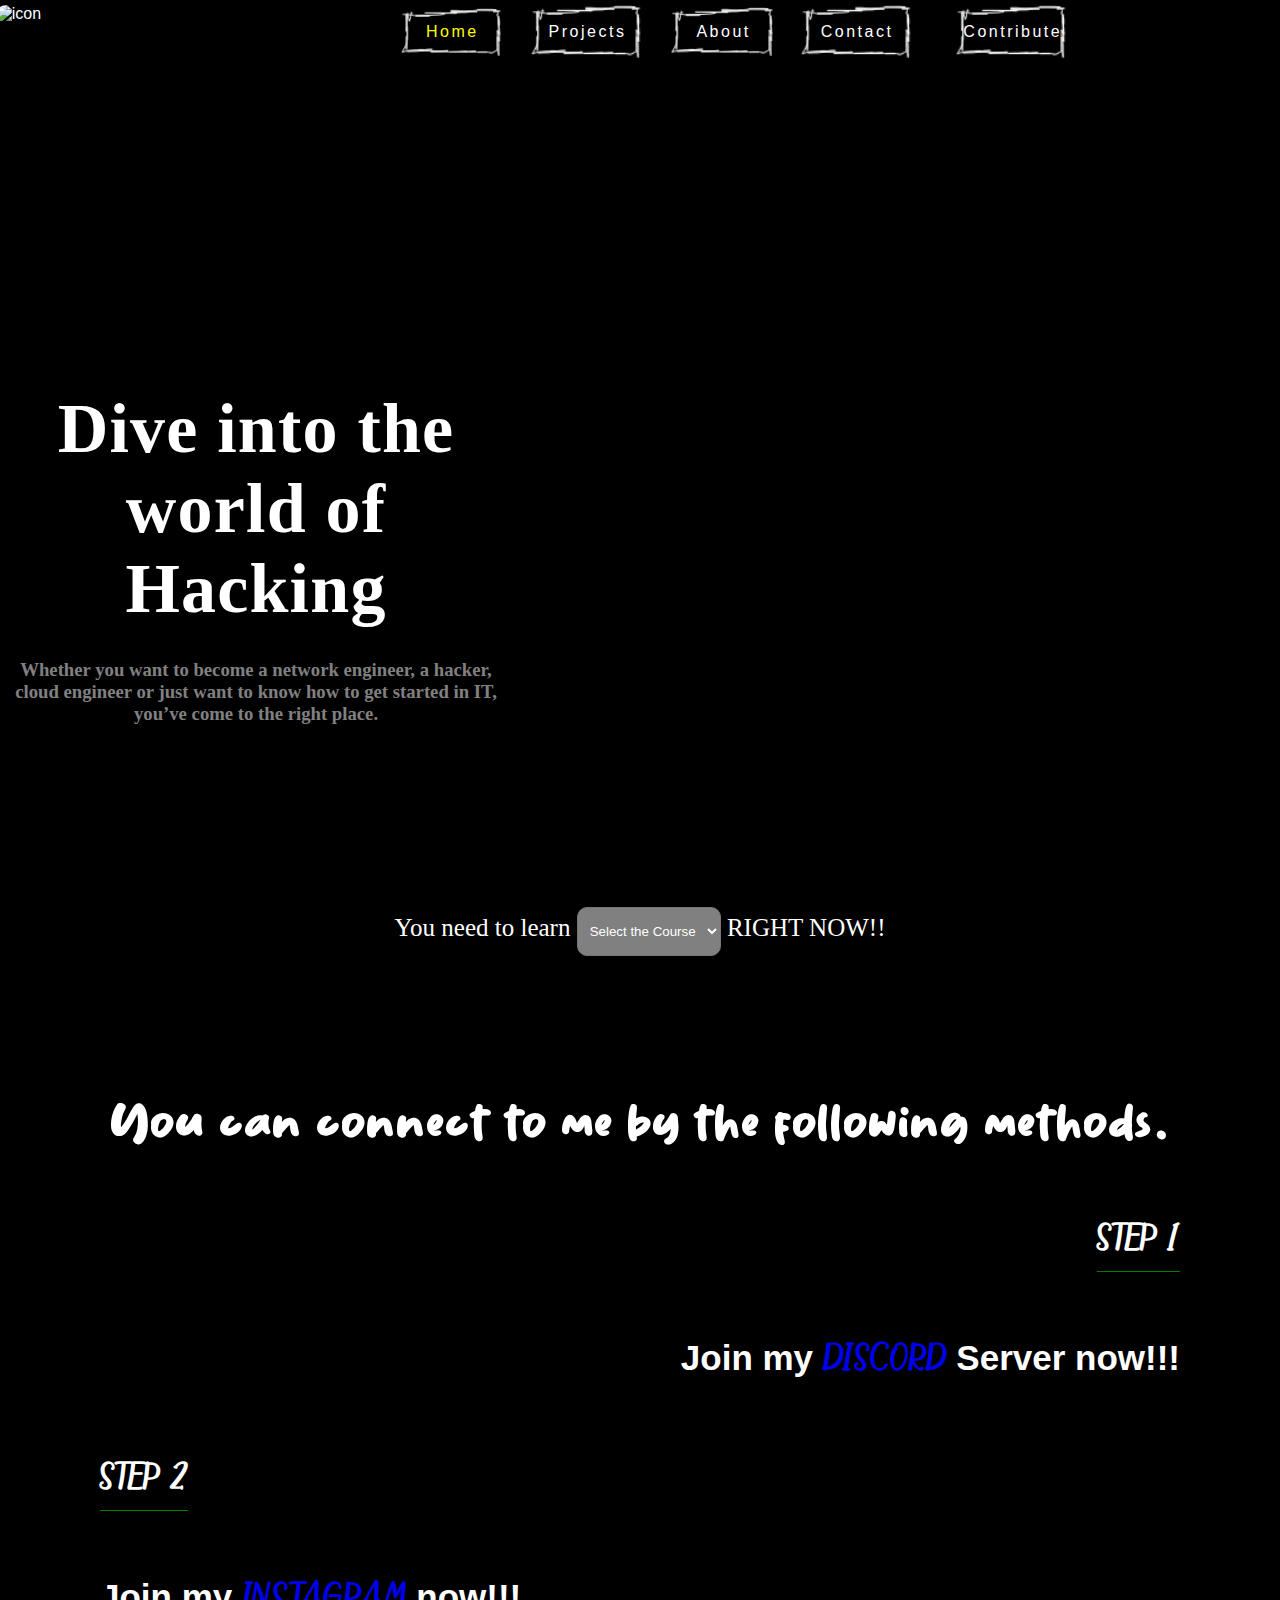
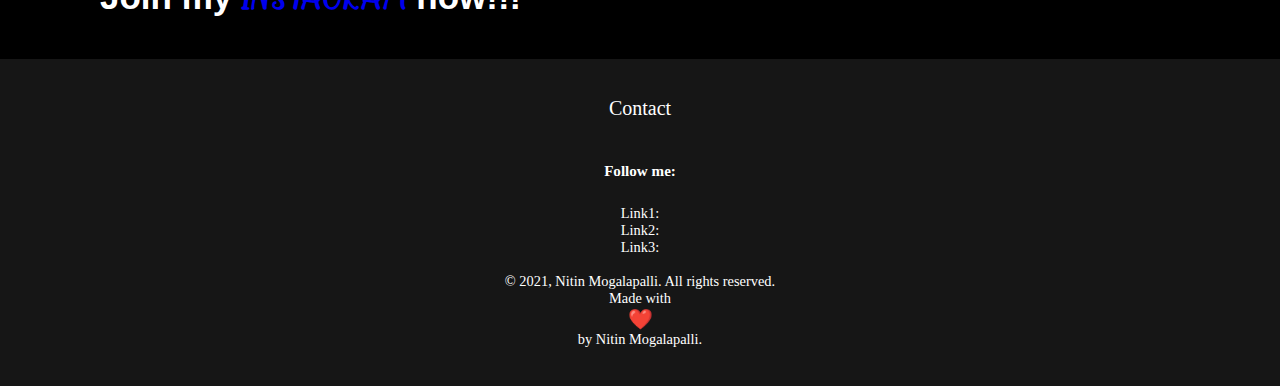
==== index.html @ bbf13999 "Intial Commit" ====
<!DOCTYPE html>
<html lang="en">
<head>
    <meta charset="UTF-8">
    <meta http-equiv="X-UA-Compatible" content="IE=edge">
    <meta name="viewport" content="width=device-width, initial-scale=1.0">
    <link rel="stylesheet" href="style.css">
    <link rel="icon" href="">
    <title>Nitin Mogalapalli</title>
</head>
<body>
    <div id="menu">
        <img src="" alt="icon">
        <ul>
            <li><a href="#home" class="cpage">Home</a></li>
            <li><a href="projects/">Projects</a></li>
            <li><a href="about/">About</a></li>
            <li><a href="contact/">Contact</a></li>
            <li><a href="contribute/">Contribute</a></li>
        </ul>
    </div>
    <br><br><br><br>
    <div class="welcome" id="home">
        <div class="text">
            <div class="wel-text">
                <h1>Dive into the world of Hacking</h1>
                <h3>Whether you want to become a network engineer, a hacker, cloud engineer or just want to know how to get started in IT, you’ve come to the right place.</h3>
            </div>
        </div>
        <div class="img">
            
        </div>
    </div>
    <div class="learn">
        <h3>
            <span>You need to learn</span>
            <select>
                <option selected disabled>Select the Course</option>
                <option></option>
                <option></option>
                <option></option>
            </select>
            <span>RIGHT NOW!!</span>
        </h3>
    </div>
    <br><br><br>
    <h1>You can connect to me by the following methods.</h1>
    <div class="connect1">
        <h3>STEP 1</h3>
        <h2>Join my <span class="discord"><a href="https://discord.gg/V95RBZdw" target="blank">Discord</a></span> Server now!!!</h2>
    </div>
    <div class="connect2">
        <h3>STEP 2</h3>
        <h2>Join my <span class="insta"><a href="https://www.instagram.com/accounts/login/?next=%2Fnitin_mogalapalli%2F&source=follow" target="blank">Instagram</a></span> now!!!</h2>
    </div>
</body>
<footer>
    <div class="foot">
        <div class="foot1"><a href="" style="text-decoration:none; color:white; font-size: 20px; text-align: center;">Contact</a></div><br>
        <h5 style="font-size: 105%; text-align: center;">Follow me:</h5>
        <div class="foot2">Link1: <a href="" target="_blank"></a><br>Link2: <a href=""></a><br>Link3: <a href=""></a></div><br>
        <div class="foot3">&copy; 2021, Nitin Mogalapalli. All rights reserved.<br>Made with <div class="heart" style="font-size: 20px;">❤️</div>by Nitin Mogalapalli.</div>
    </div>
</footer>
</html>
---- style.css ----
@font-face {
    font-family: "Maylov";
    src: url(assets/Maylov.ttf) format("truetype");
}
@font-face {
    font-family: "Vanilla";
    src: url(assets/Vanilla.ttf);
}
html{
    scroll-behavior: smooth;
}
body{
    margin: 0;
    font-family: "Roboto", sans-serif;
    background-color: black;
    overflow-x: hidden;
    color: white;
}
#menu{
    width: 100%;
    position: fixed;
    overflow: hidden;
    display: flex;
    justify-content: space-evenly;
    z-index: 1;
    background-color: black;
}
#menu img{
    height: 50px;
    margin: 5px;
    margin-left: 40px;
    cursor: pointer;
    position: relative;
    left: -15%;
    border-radius: 10px;
}
#menu ul{
    display: flex;
    list-style: none;
    justify-content: space-evenly;
    align-items: center;
    margin: 0px;
    margin-right: 30px;
    padding: 5px;
}
#menu ul li{
    padding-top: 18px;
    padding-bottom: 18px;
    letter-spacing: 2.5px;
    background-image: url('assets/menubox.png');
    background-repeat: no-repeat;
    background-size: contain;
    background-position: center center;
    padding-left: 10px;
    padding-right: 10px;
    margin-left: 10px;
    margin-right: 10px;
}
#menu ul li a{
    text-decoration: none;
    color: white;
    padding: 15px;
    margin: 0;
}
#menu ul li .cpage{
    color: yellow;
}
.welcome{
    width: 100vw;
    height: 90vh;
    overflow: hidden;
    display: flex;
}
.welcome .img{
    width: 56.5%;
    height: 100%;
    margin-left: 30px;
    background-image: url('assets/');
    background-repeat: no-repeat;
    background-size: contain;
}
.welcome .text{
    float: left;
    width: 40%;
    text-align: center;
    height: 100%;
    justify-content: space-around;
    padding-top: 270px;
}
.wel-text h1{
    font-family: "Dancing Script", cursive;
    font-weight: 900;
    letter-spacing: 1.2px;
    /*background: -webkit-linear-gradient(red, orange);
    -webkit-text-fill-color: transparent;
    -webkit-background-clip: text;*/
}
.wel-text h3{
    color: gray;
    font-family: "verdana", cursive;
}
.learn{
    text-align: center;
}
.learn h3{
    font-size: 25px;
    font-weight: 90;
    font-family: "Cormorant Garamond", cursive;
}
.learn select{
    padding: 8px;
    padding-top: 15px;
    padding-bottom: 15px;
    border-radius: 10px;
    background: gray;
    color: white;
}
h1{
    text-align: center;
    font-family: Vanilla;
    font-size: 70px;
    font-weight: 50;
    margin-bottom: 30px;
}
.connect1 h3{
    font-family: Maylov;
    font-size: 45px;
    text-align: right;
    margin-right: 100px;
    margin-left: auto;
    width: fit-content;
    border-bottom: 1px solid green;
}
.connect1 h2{
    font-size: 35px;
    text-align: right;
    margin-right: 100px;
    margin-left: auto;
    width: fit-content;
}
.connect1 .discord{
    color: green;
    font-family: Maylov;
    font-size: 45px;
    text-transform: uppercase;
    letter-spacing: 2.4px;
}
.discord a{
    text-decoration: none;
}
.connect2 h3{
    font-family: Maylov;
    font-size: 45px;
    text-align: left;
    margin-left: 100px;
    margin-right: auto;
    width: fit-content;
    border-bottom: 1px solid green;
}
.connect2 h2{
    font-size: 35px;
    text-align: left;
    margin-left: 100px;
    margin-right: auto;
    width: fit-content;
}
.connect2 .insta{
    color: green;
    font-family: Maylov;
    font-size: 45px;
    text-transform: uppercase;
    letter-spacing: 2.4px;
}
.insta a{
    text-decoration: none;
}
.foot{
    padding: 3%;
    font-family: "Roboto", cursive;
    font-size: 90%;
    height: auto;
    background-color: rgba(41, 41, 41, 0.541);
}
.foot1{
    text-align: center;
}
.foot1:hover{
    color: green;
    text-decoration: underline;
}
.foot2{
    float: center;
    text-align: center;
}
.foot3{
    text-align: center;
}
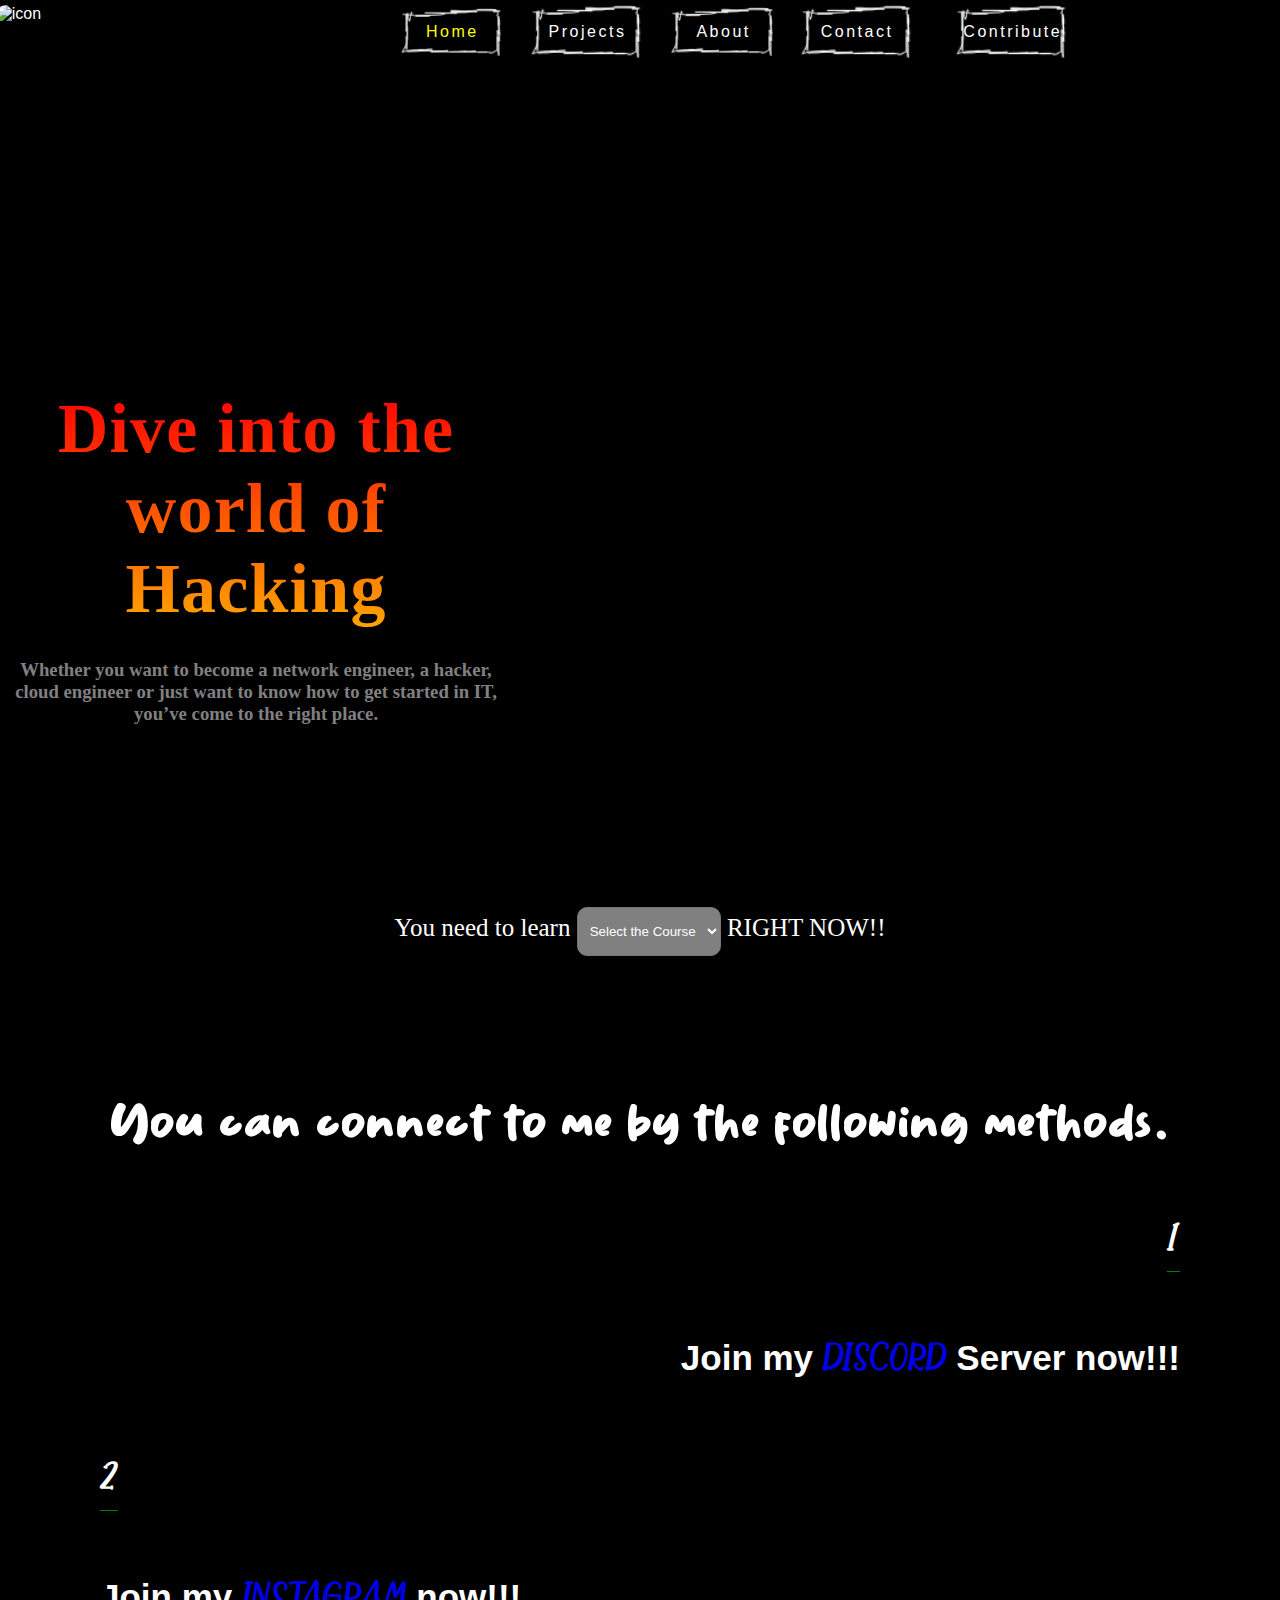
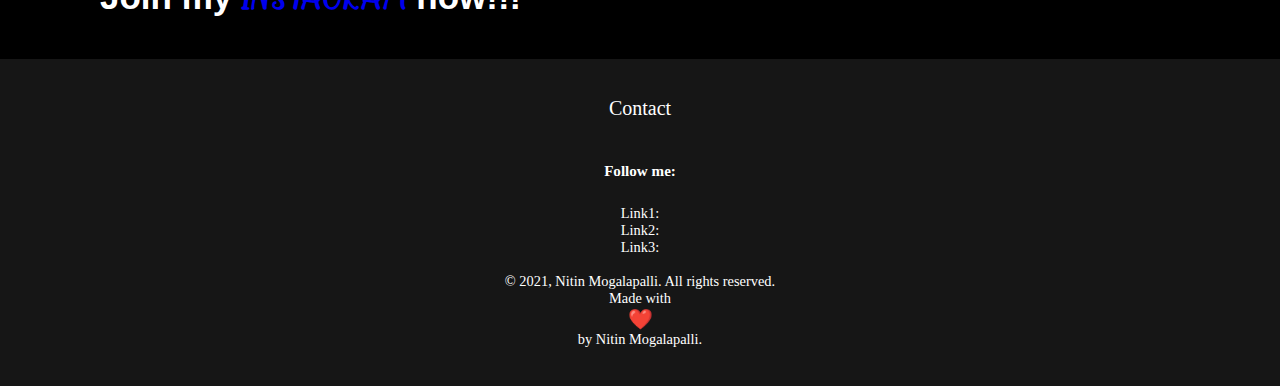
==== commit 826d402b: "Initial commit" ====
--- a/index.html
+++ b/index.html
@@ -46,11 +46,11 @@
     <br><br><br>
     <h1>You can connect to me by the following methods.</h1>
     <div class="connect1">
-        <h3>STEP 1</h3>
+        <h3>1</h3>
         <h2>Join my <span class="discord"><a href="https://discord.gg/V95RBZdw" target="blank">Discord</a></span> Server now!!!</h2>
     </div>
     <div class="connect2">
-        <h3>STEP 2</h3>
+        <h3>2</h3>
         <h2>Join my <span class="insta"><a href="https://www.instagram.com/accounts/login/?next=%2Fnitin_mogalapalli%2F&source=follow" target="blank">Instagram</a></span> now!!!</h2>
     </div>
 </body>
--- a/style.css
+++ b/style.css
@@ -5,6 +5,42 @@
 @font-face {
     font-family: "Vanilla";
     src: url(assets/Vanilla.ttf);
+}
+@media(max-width:900px){
+    .welcome .text{
+        width: 100%;
+        text-align: center;
+        height: 100%;
+        justify-content: space-around;
+        padding-top: 270px;
+    }
+    .welcome .img{
+        width: 0;
+    }
+    *{
+        margin: 0;
+        padding: 0;
+        width: 100%;
+    }
+    body{
+        margin: 0;
+        font-size: small;
+    }
+    #menu ul{
+        display: flex;
+        flex-direction: column;
+    }
+    #menu ul li a{
+        position: relative;
+        right: -35px;
+    }
+    .wel-text h1{
+        width: 100%;
+        font-size: large;
+    }
+    .wel-text h2{
+
+    }
 }
 html{
     scroll-behavior: smooth;
@@ -91,9 +127,9 @@
     font-family: "Dancing Script", cursive;
     font-weight: 900;
     letter-spacing: 1.2px;
-    /*background: -webkit-linear-gradient(red, orange);
+    background: -webkit-linear-gradient(red, orange);
     -webkit-text-fill-color: transparent;
-    -webkit-background-clip: text;*/
+    -webkit-background-clip: text;
 }
 .wel-text h3{
     color: gray;
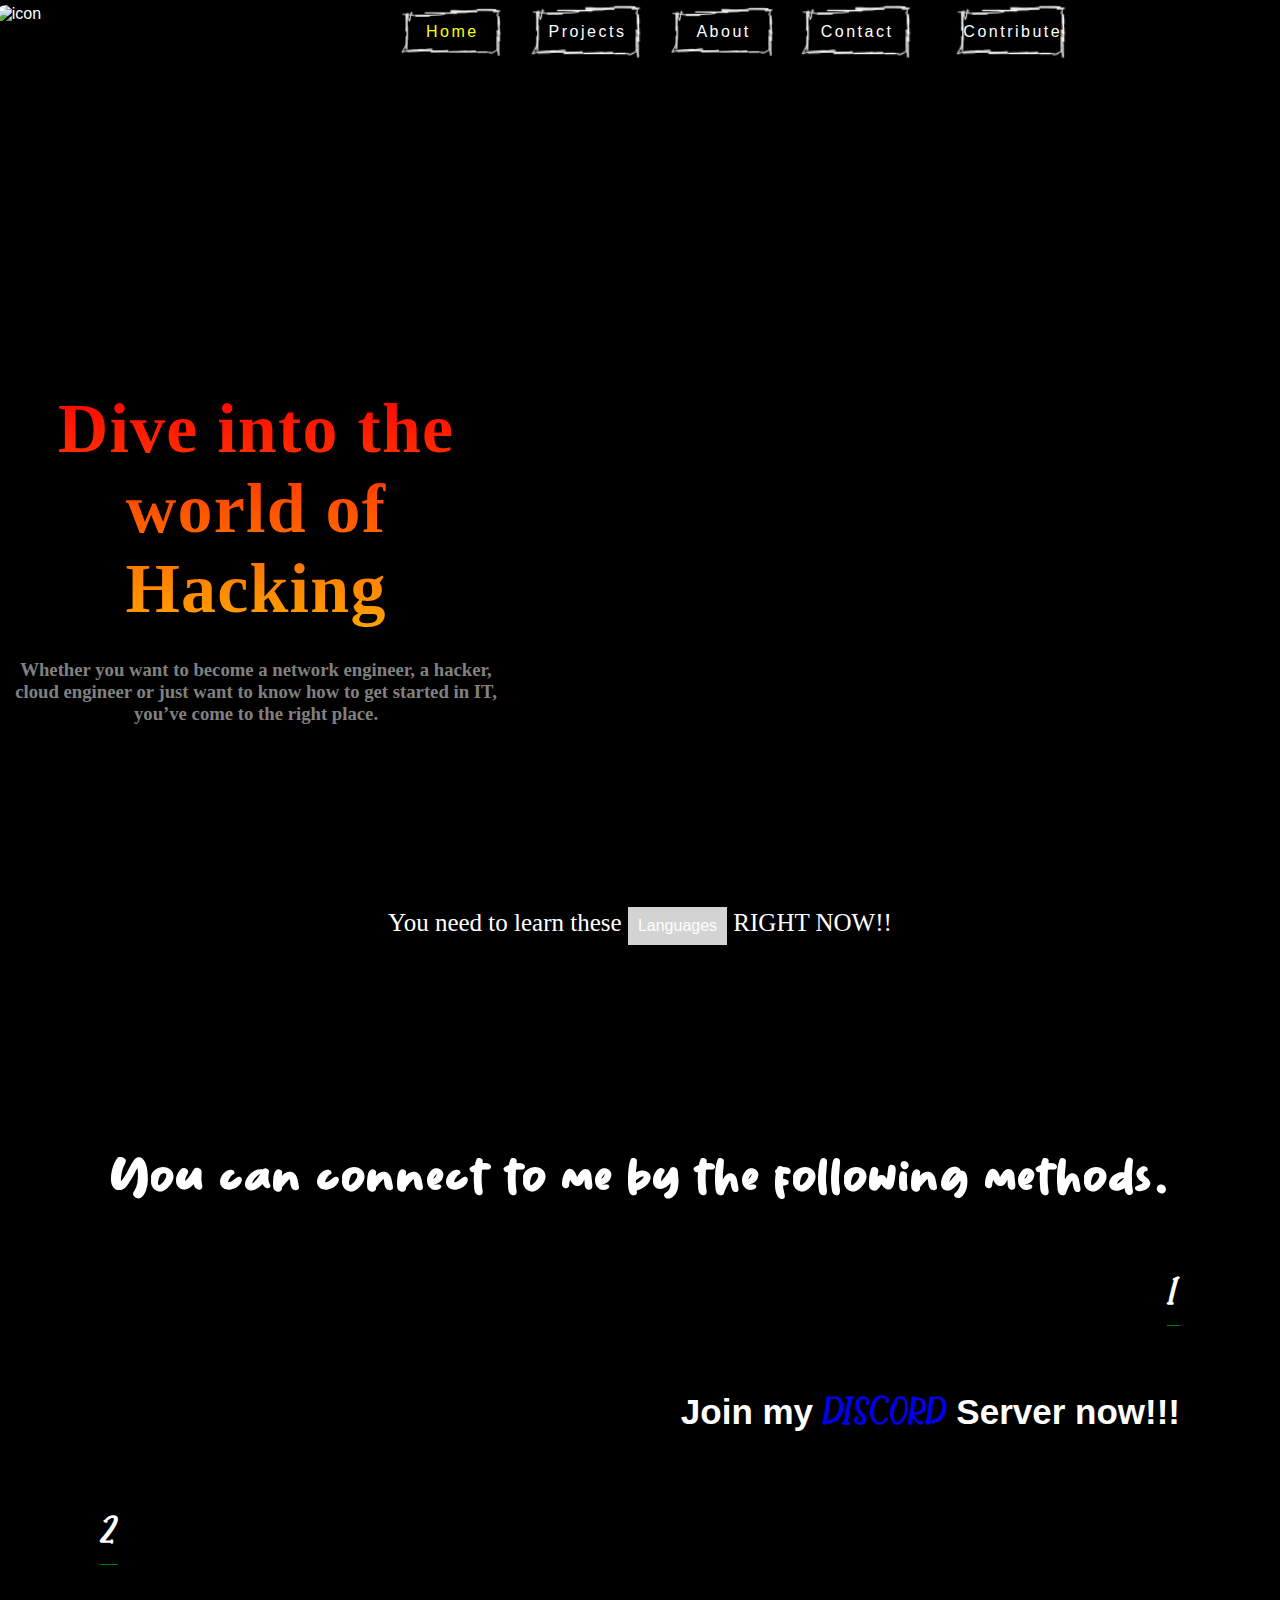
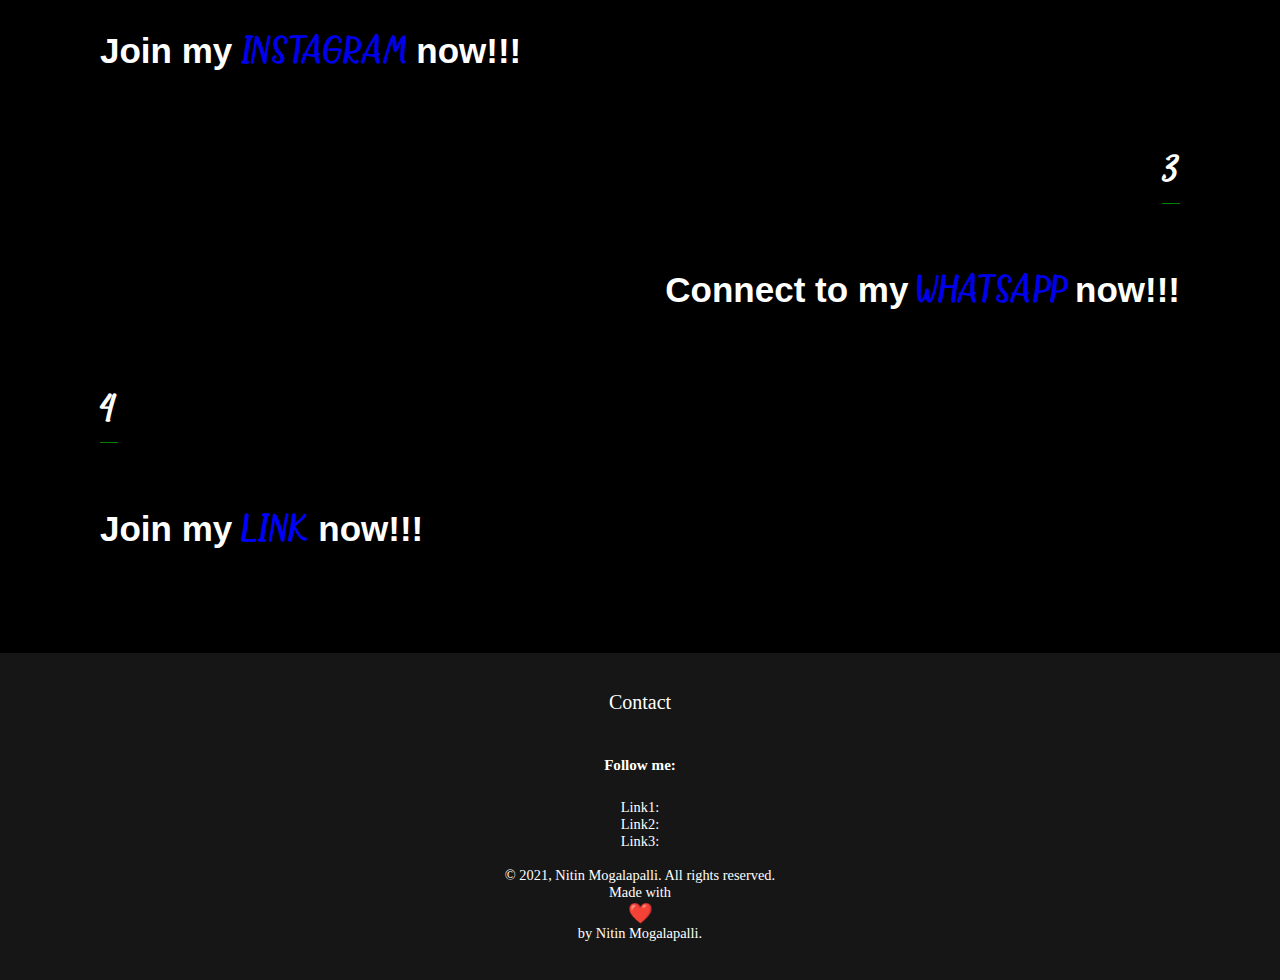
==== commit 198973fe: "Updated new look" ====
--- a/index.html
+++ b/index.html
@@ -18,6 +18,11 @@
             <li><a href="contact/">Contact</a></li>
             <li><a href="contribute/">Contribute</a></li>
         </ul>
+        <div class="navsmall">
+            <div class="line1"></div>
+            <div class="line2"></div>
+            <div class="line3"></div>
+        </div>
     </div>
     <br><br><br><br>
     <div class="welcome" id="home">
@@ -28,31 +33,55 @@
             </div>
         </div>
         <div class="img">
-            
+            <img src="" alt="" class="pic1">
         </div>
     </div>
     <div class="learn">
         <h3>
-            <span>You need to learn</span>
-            <select>
-                <option selected disabled>Select the Course</option>
-                <option></option>
-                <option></option>
-                <option></option>
-            </select>
+            <span>You need to learn these</span>
+            <div class="dropdown">
+                <button class="dropbtn">Languages</button>
+                <div class="dropdown-content">
+                    <a>C</a>
+                    <a>C++</a>
+                    <a>C#</a>
+                    <a>Java</a>
+                    <a>JavaScript</a>
+                    <a>Python</a>
+                    <a></a>
+                    <a></a>
+                    <a></a>
+                    <a></a>
+                    <a></a>
+                    <a></a>
+                </div>
+            </div>
             <span>RIGHT NOW!!</span>
         </h3>
     </div>
     <br><br><br>
     <h1>You can connect to me by the following methods.</h1>
-    <div class="connect1">
+    <div class="right">
         <h3>1</h3>
-        <h2>Join my <span class="discord"><a href="https://discord.gg/V95RBZdw" target="blank">Discord</a></span> Server now!!!</h2>
+        <h2>Join my <span class="rlink"><a href="https://discord.gg/V95RBZdw" target="blank">Discord</a></span> Server now!!!</h2>
     </div>
-    <div class="connect2">
+    <div class="left">
         <h3>2</h3>
-        <h2>Join my <span class="insta"><a href="https://www.instagram.com/accounts/login/?next=%2Fnitin_mogalapalli%2F&source=follow" target="blank">Instagram</a></span> now!!!</h2>
+        <h2>Join my <span class="llink"><a href="https://www.instagram.com/accounts/login/?next=%2Fnitin_mogalapalli%2F&source=follow" target="blank">Instagram</a></span> now!!!</h2>
     </div>
+    <div class="right">
+        <h3>3</h3>
+        <h2>Connect to my <span class="rlink"><a href="https://wa.me/917013491067" target="blank">WhatsApp</a></span> now!!!</h2>
+    </div>
+    <div class="left">
+        <h3>4</h3>
+        <h2>Join my <span class="llink"><a href="">Link</a></span> now!!!</h2>
+    </div>
+    <div class="right">
+        <h3></h3>
+        <h2><span class="rlink"></span></h2>
+    </div>
+    <script src="script.js"></script>
 </body>
 <footer>
     <div class="foot">
--- a/style.css
+++ b/style.css
@@ -6,40 +6,12 @@
     font-family: "Vanilla";
     src: url(assets/Vanilla.ttf);
 }
-@media(max-width:900px){
-    .welcome .text{
-        width: 100%;
-        text-align: center;
-        height: 100%;
-        justify-content: space-around;
-        padding-top: 270px;
-    }
-    .welcome .img{
-        width: 0;
-    }
-    *{
-        margin: 0;
-        padding: 0;
-        width: 100%;
-    }
-    body{
-        margin: 0;
-        font-size: small;
-    }
-    #menu ul{
-        display: flex;
-        flex-direction: column;
-    }
-    #menu ul li a{
-        position: relative;
-        right: -35px;
-    }
-    .wel-text h1{
-        width: 100%;
-        font-size: large;
-    }
-    .wel-text h2{
-
+@keyframes heart{
+    from{
+        transform: scale(1);
+    }
+    to{
+        transform: scale(1.3);
     }
 }
 html{
@@ -51,6 +23,10 @@
     background-color: black;
     overflow-x: hidden;
     color: white;
+    cursor: default;
+}
+footer{
+    font-family: Sofia;
 }
 #menu{
     width: 100%;
@@ -101,6 +77,20 @@
 #menu ul li .cpage{
     color: yellow;
 }
+.navsmall{
+    display: none;
+    position: relative;
+    top: 7.5px;
+    right: 25px;
+}
+.navsmall div{
+    width: 25px;
+    border-radius: 4.2px;
+    height: 4px;
+    background-color: white;
+    margin: 7px;
+    transition: all 0.35s ease;
+}
 .welcome{
     width: 100vw;
     height: 90vh;
@@ -128,8 +118,8 @@
     font-weight: 900;
     letter-spacing: 1.2px;
     background: -webkit-linear-gradient(red, orange);
+    -webkit-background-clip: text;
     -webkit-text-fill-color: transparent;
-    -webkit-background-clip: text;
 }
 .wel-text h3{
     color: gray;
@@ -137,20 +127,49 @@
 }
 .learn{
     text-align: center;
+    margin-bottom: 90px;
 }
 .learn h3{
     font-size: 25px;
     font-weight: 90;
     font-family: "Cormorant Garamond", cursive;
 }
-.learn select{
-    padding: 8px;
-    padding-top: 15px;
-    padding-bottom: 15px;
+.learn .dropdown{
+    position: relative;
+    display: inline-block;
+}
+.learn .dropdown .dropbtn{
+    background-color: lightgrey;
+    color: white;
+    padding: 10px;
+    font-size: 16px;
+    border: none;
+}
+.learn .dropdown .dropdown-content{
+    display: none;
+    position: absolute;
+    align-self: center;
+    background-color: lightgrey;
     border-radius: 10px;
-    background: gray;
-    color: white;
-}
+    overflow: hidden;
+    width: max-content;
+    z-index: 1;
+}
+.learn .dropdown .dropdown-content a{
+    color: black;
+    text-decoration: none;
+    display: block;
+}
+.learn .dropdown .dropdown-content a:hover{
+    background-color: white;
+}
+.learn .dropdown:hover .dropbtn{
+    background-color: grey;
+}
+.learn .dropdown:hover .dropdown-content{
+    display: block;
+}
+
 h1{
     text-align: center;
     font-family: Vanilla;
@@ -158,7 +177,7 @@
     font-weight: 50;
     margin-bottom: 30px;
 }
-.connect1 h3{
+.right h3{
     font-family: Maylov;
     font-size: 45px;
     text-align: right;
@@ -167,24 +186,30 @@
     width: fit-content;
     border-bottom: 1px solid green;
 }
-.connect1 h2{
+.right h2{
     font-size: 35px;
     text-align: right;
     margin-right: 100px;
     margin-left: auto;
     width: fit-content;
 }
-.connect1 .discord{
+.right .rlink{
     color: green;
     font-family: Maylov;
     font-size: 45px;
     text-transform: uppercase;
     letter-spacing: 2.4px;
 }
-.discord a{
+.rlink a{
     text-decoration: none;
 }
-.connect2 h3{
+.rlink a:active{
+    color: red;
+}
+.rlink a:visited{
+    color: blue;
+}
+.left h3{
     font-family: Maylov;
     font-size: 45px;
     text-align: left;
@@ -193,22 +218,31 @@
     width: fit-content;
     border-bottom: 1px solid green;
 }
-.connect2 h2{
+.left h2{
     font-size: 35px;
     text-align: left;
     margin-left: 100px;
     margin-right: auto;
     width: fit-content;
 }
-.connect2 .insta{
+.left .llink{
     color: green;
     font-family: Maylov;
     font-size: 45px;
     text-transform: uppercase;
     letter-spacing: 2.4px;
 }
-.insta a{
+.llink a{
     text-decoration: none;
+}
+.llink a:active{
+    color: red;
+}
+.llink a:visited{
+    color: blue;
+}
+.heart{
+    animation: heart 0.3s ease-in-out infinite alternate;
 }
 .foot{
     padding: 3%;
@@ -230,4 +264,124 @@
 }
 .foot3{
     text-align: center;
-}+}
+@media screen and (max-width:800px){
+    body{
+        word-wrap: normal;
+        word-break: keep-all;
+    }
+    .welcome{
+        display: flex;
+        flex-direction: row;
+        height: max-content;
+    }
+    .welcome .text{
+        width: 100vw;
+        padding: 0;
+        text-align: center;
+    }
+    .welcome .text .wel-text{
+        width: 100%;
+    }
+    .welcome .img{
+        width: 0;
+    }
+    .pic1{
+        content: none;
+        width: 0;
+    }
+    body{
+        font-size: smaller;
+    }
+}
+@media screen and (max-width:480px){
+    body{
+        word-wrap: normal;
+        word-break: keep-all;
+    }
+    .welcome{
+        display: flex;
+        flex-wrap: wrap;
+        height: auto;
+    }
+    .img, .wel-text{
+        flex: 100%;
+    }
+    .wel-text{
+        height: 60vh;
+    }
+}
+@media screen and (max-width: 600px){
+    body{
+        word-wrap: normal;
+        word-break: keep-all;
+    }
+    #menu ul {
+      margin: 0;
+      position: fixed;
+      right: 0;
+      top: 60px;
+      height: 90vh;
+      overflow: hidden;
+      background: rgba(255, 255, 255, 0.3);
+      box-shadow: 0 8px 32px 0 rgba(31, 38, 135, 0.37);
+      backdrop-filter: blur(8.5px);
+      -webkit-backdrop-filter: blur(8.5px);
+      display: flex;
+      flex-direction: column;
+      align-items: center;
+      width: 55%;
+      transform: translateX(130%);
+      transition: transform 0.5s ease-in;
+    }
+    #menu ul li {
+      opacity: 1;
+      background: none;
+      border: 1px solid gray;
+    }
+    .navsmall {
+      display: block;
+      cursor: pointer;
+    }
+    #menu img {
+      margin: 5px auto;
+    }
+    #menu ul li a {
+      color: cyan;
+    }
+}
+.nav-links {
+    transform: translateX(50%);
+}
+@keyframes navLinkFade{
+    from {
+      opacity: 0;
+      transform: translateX(50px);
+    }
+    to {
+      opacity: 1;
+      transform: translateX(0);
+    }
+}
+.toggle .line1{
+    transform: rotate(-45deg) translate(-9.3px, 6px);
+}
+.toggle .line2{
+    opacity: 0;
+}
+.toggle .line3{
+    transform: rotate(45deg) translate(-9.3px, -6px);
+}
+::-webkit-scrollbar{
+    width: 12px;
+    border-style: none;
+}
+::-webkit-scrollbar-track{
+    background-color: transparent;
+}
+::-webkit-scrollbar-thumb{
+    background: linear-gradient(#607872, #aec2bd);
+}
+::-webkit-scrollbar-thumb:hover{
+    background: linear-gradient(#859b96, #97b6ae);
+}  